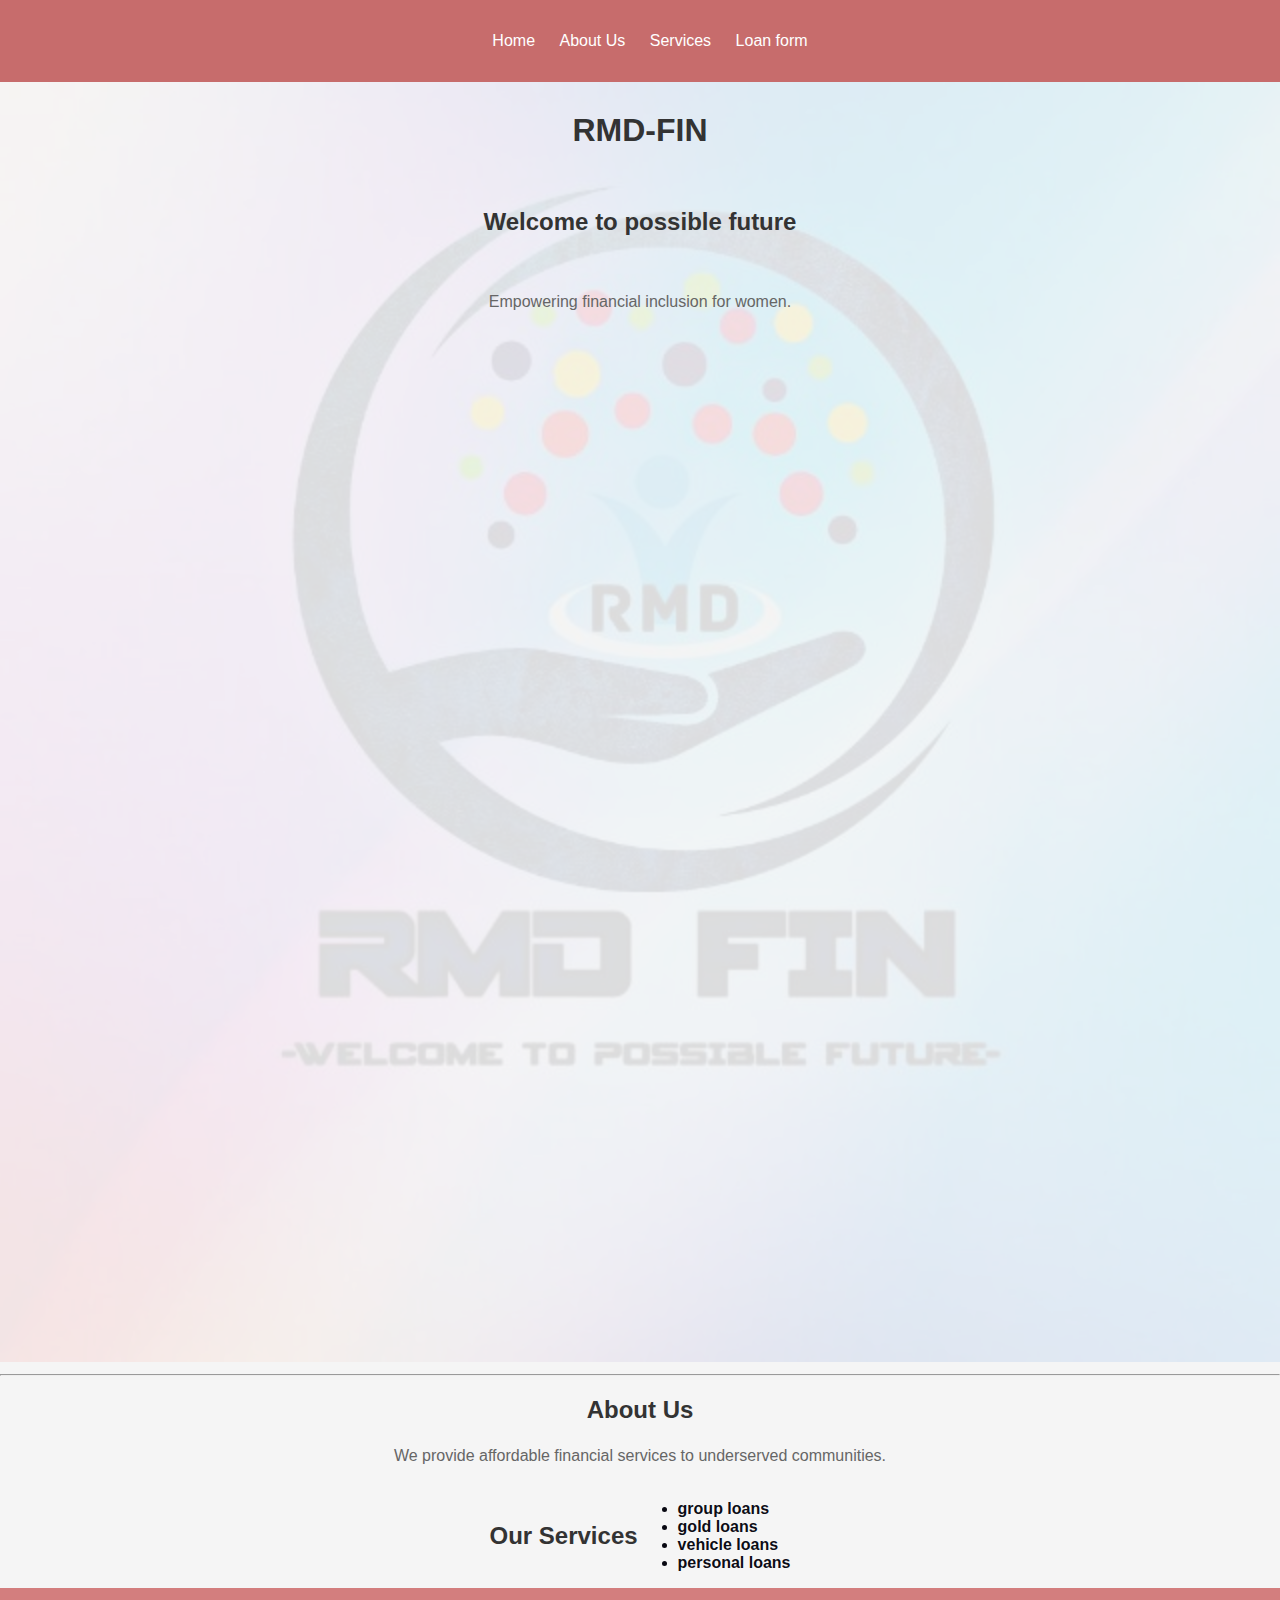
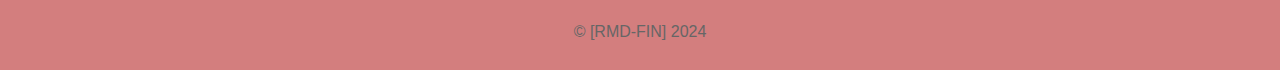
==== index.html @ e0969e46 "Add files via upload" ====
<!DOCTYPE html>
<html lang="en">
<head>
  <meta charset="UTF-8">
  <meta name="viewport" content="width=device-width, initial-scale=1.0">
 
  <title>RMD-FIN</title>
  <link rel="icon" href="https://ibb.co/bmKCXhk">
  <link rel="stylesheet" type="text/css" href="styles.css">
   
</head>
<body>
  <!-- Header Section -->
  <header>
    <nav>
      <ul>
        <li><a href="#home">Home</a></li>
        <li><a href="#about">About Us</a></li>
        <li><a href="#services">Services</a></li>
        <li><a href="https://rmd-loan-app.vercel.app/">Loan form</a></li>
      </ul>
    </nav>
  </header>
  
  <!-- Hero Section -->


  <style>
    .container {
  position: relative;
  text-align: center;
  color: white;
}

.centered {
  position: absolute;
  top: 10%;
  left: 50%;
  transform: translate(-50%, -50%);
}
img { 
  width: 100%;
  height:auto;
  opacity: 0.1;
}
    </style>
    
    <div class="container">
      <img src="logo.jpg" alt="Company Logo" style="width:100%;">
      <div class="centered"><h1>RMD-FIN</h1><br>  <h2>Welcome to possible future</h2><br>    <p>Empowering financial inclusion for women.</p></div>
      
    </div>
    
  
</div>
  </div>
  <hr>


  </section>
  
  <!-- About Section -->
  <section id="about">
    <h2>About Us</h2>
    <p>We provide affordable financial services to underserved communities.</p>
  </section>
  
  <!-- Services Section -->
  <section id="services">
    <h2>Our Services</h2>
    <ul>

      <li>group loans</li>
      <li>gold loans</li>
      <li> vehicle loans</li>
      <li>personal loans</li>
  
    </ul>
  </section>

  <!-- Footer Section -->
  <footer>
    <p>&copy; [RMD-FIN] 2024</p>
  </footer>
  
</body>
</html>
---- styles.css ----
/* Global Styles */

body {
  font-family: Open Sans, sans-serif;
  margin: 0;
  padding: 0;
  background-color: #f5f5f5;
  }
  
  h1, h2, h3, h4, h5, h6 {
  color: #333;
  font-weight: bold;
  text-align: center;
  }
  
  p {
  color: #666;
  font-size: 16px;
  line-height: 1.5;
  text-align: center;
  }
  
  a {
  text-decoration: none;
  color: #337ab7;
  }
  
  a:hover {
  color: #23527c;
  }
  
  /* Header Styles */
  
  header {
  background-color: #c76c6c;
  color: #fff;
  padding: 1em;
  text-align: center;
  }
  

  header nav li {
  display: inline-block;
  margin-right: 20px;
  }
  
  header nav a {
  color: #fff;
  font-size: 16px;
  }
  

.element {
  background-image: url('logo.jpg');
  background-size: cover;
  height: 500px;
}

/*  Services Section style */

#services{
  font-weight: bold;
  display: flex;
  justify-content: center;
  align-items: center;
  color: #06060ffd;
}
  
  /* Footer Styles */
  
  footer {
  background-color: #d37e7e;
  color: #fff;
  padding: 1em;
  text-align: center;
  clear: both;
  }
  
  footer p {
  margin-bottom: 10px;
  }
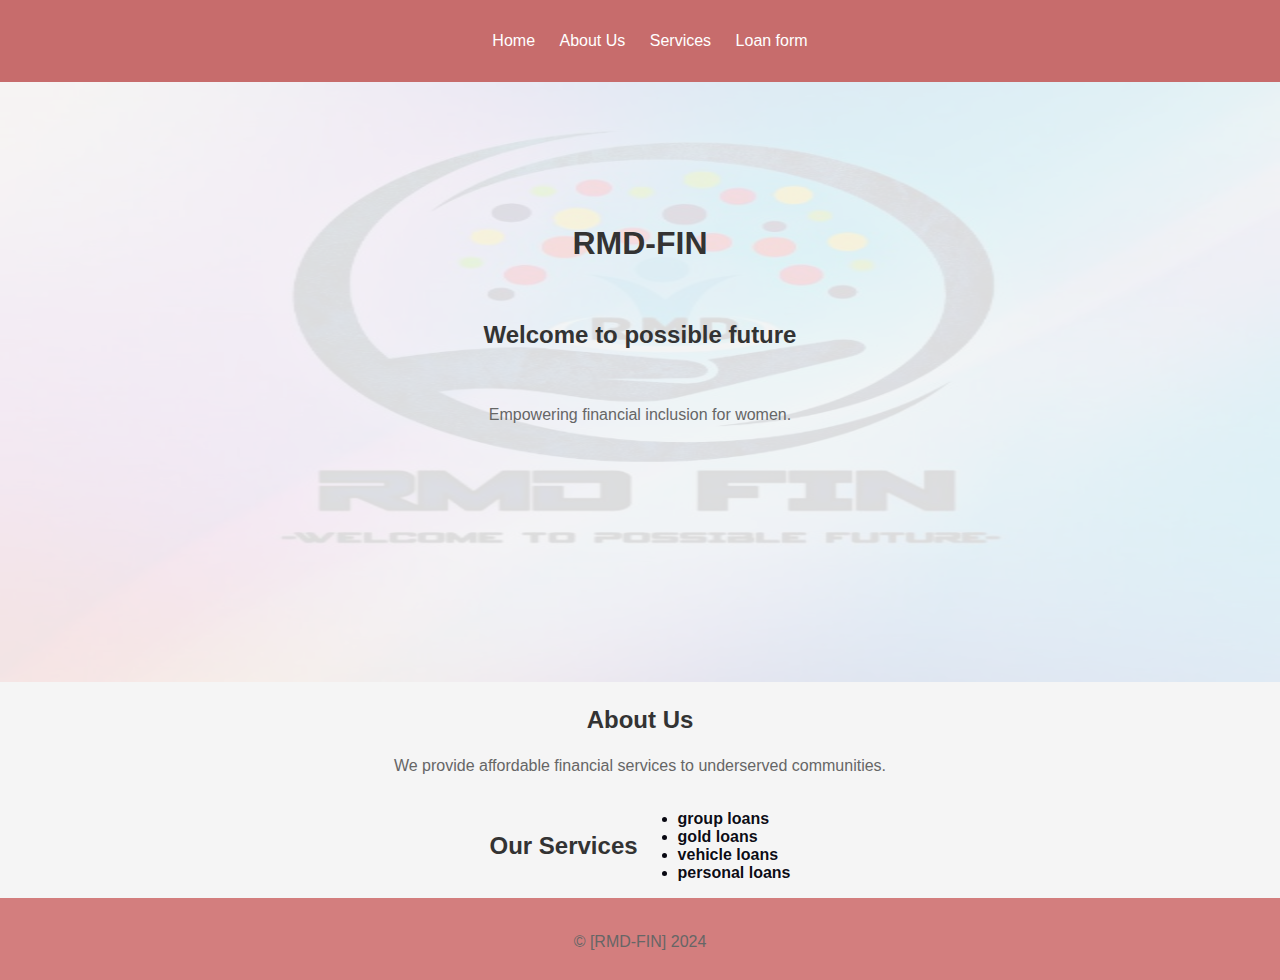
==== commit 4cb5c871: "Add files via upload" ====
--- a/index.html
+++ b/index.html
@@ -1,4 +1,3 @@
-
 
 <!DOCTYPE html>
 <html lang="en">
@@ -36,19 +35,19 @@
 
 .centered {
   position: absolute;
-  top: 10%;
+  top: 40%;
   left: 50%;
   transform: translate(-50%, -50%);
 }
 img { 
   width: 100%;
-  height:auto;
+  height: 600px;
   opacity: 0.1;
 }
     </style>
     
     <div class="container">
-      <img src="logo.jpg" alt="Company Logo" style="width:100%;">
+      <img src="logo.jpg" alt="Company Logo" style="width: 100%;">
       <div class="centered"><h1>RMD-FIN</h1><br>  <h2>Welcome to possible future</h2><br>    <p>Empowering financial inclusion for women.</p></div>
       
     </div>
@@ -56,7 +55,7 @@
   
 </div>
   </div>
-  <hr>
+ 
 
 
   </section>
@@ -89,4 +88,3 @@
 </html>
 
 
-
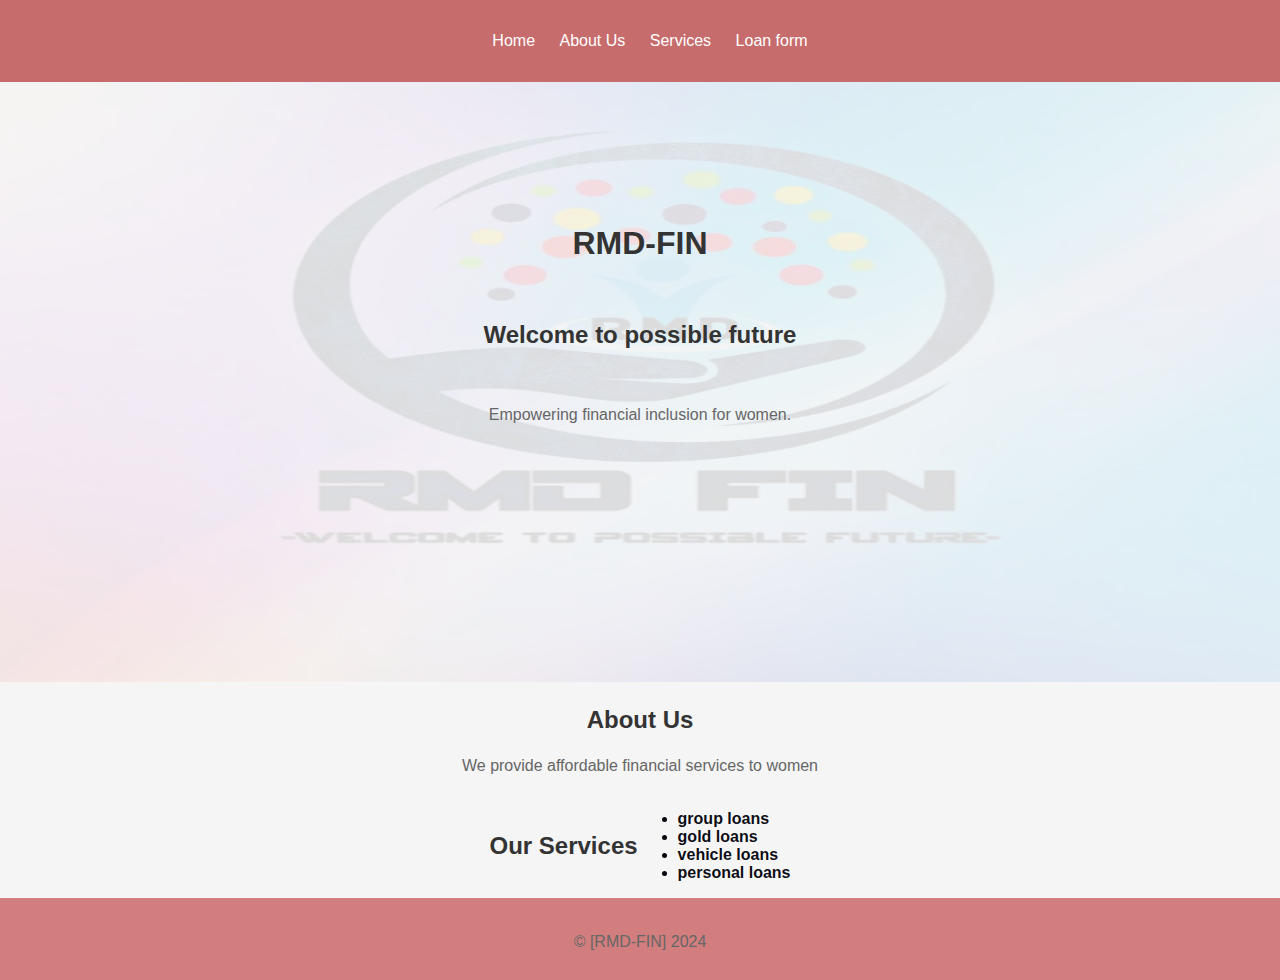
==== commit 746a7f5d: "Add files via upload" ====
--- a/index.html
+++ b/index.html
@@ -63,7 +63,7 @@
   <!-- About Section -->
   <section id="about">
     <h2>About Us</h2>
-    <p>We provide affordable financial services to underserved communities.</p>
+    <p>We provide affordable financial services to women</p>
   </section>
   
   <!-- Services Section -->
